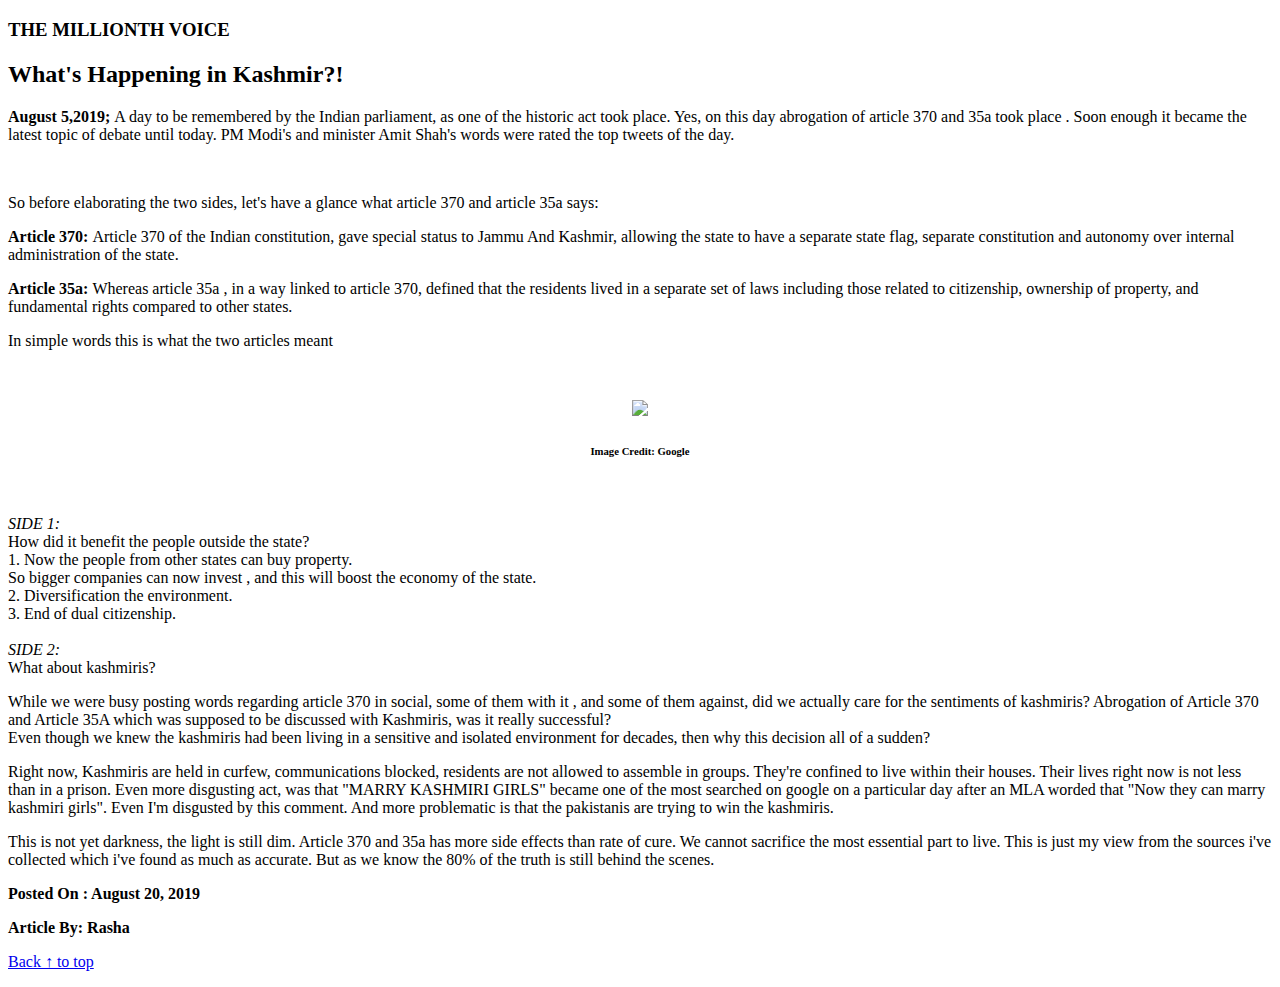
==== first.html @ d0c7ccc8 "Update first.html" ====
<!DOCTYPE html>
<html lang="en" dir="ltr">
  <head>
    <meta charset="utf-8">
    	<meta name="viewport" content="width=device-width, initial-scale=1, maximum-scale=1">
    <title>What's happening in Kashmir?!</title>
        <link rel="stylesheet" href="css3/style.css">
  </head>
  <body>
    <div class="smooth">
  <header id="top">
    <h3>THE MILLIONTH VOICE</h3>
  </header>
  <main>
    <section id="home" style="background-image: url(https://source.unsplash.com/collection/190727/1600x1200?1)">
      <div class="content">
        <div>

    <section id="services">

        <div>
          <h2><strong>What's Happening in Kashmir?!</strong></h2>
          <p><strong>August 5,2019; </strong> A day to be remembered by the Indian parliament, as one of the historic act took place. Yes, on this day abrogation of article 370 and 35a took place . Soon enough it became the latest topic of debate until today. PM Modi's and minister Amit Shah's words were rated the top tweets of the day.</p>
                    <br>
                    <p>So before elaborating the two sides, let's have a glance what article 370 and article 35a says:</p>
                    <p><b>Article 370: </b> Article 370 of the Indian constitution, gave special status to Jammu And Kashmir, allowing the state to have a separate state flag, separate constitution and autonomy over internal administration of the state.</p>
                    <p><b>Article 35a: </b>Whereas article 35a , in a way linked to article 370, defined that the residents lived in a separate set of laws including those related to citizenship, ownership of property, and fundamental rights compared to other states.</p>
                    <p>In simple words this is what the two articles meant</p><br>
                    <p style="text-align:center;"><img src="https://i2.wp.com/www.peoplesreview.in/wp-content/uploads/2019/08/kashmir-caged-stupidity.jpg?fit=640%2C360&ssl=1"></p>
                    <h6 style="text-align:center;">Image Credit: Google</h6>
                    <br>
                    <p><i>SIDE 1: <br></i> How did it benefit the people outside the state?
<br>1. Now the people from other states can buy property. <br>So bigger companies can now invest , and this will boost the economy of the state.
<br>2. Diversification the environment.
<br>3. End of dual citizenship.<br>
<br><i>SIDE 2:<br> </i>What about kashmiris?</p>
<p>While we were busy posting words regarding article 370 in social, some of them with it , and some of them against, did we actually care for the sentiments of kashmiris?
Abrogation of Article 370 and Article 35A which was supposed to be discussed with Kashmiris, was it really successful?<br>Even though we knew the kashmiris had been living in a sensitive and isolated environment for decades, then why this decision all of a sudden?</p>
<p>Right now, Kashmiris are held in curfew, communications blocked, residents are not allowed to assemble in groups. They're confined to live within their houses. Their lives right now is not less than in a prison. Even more disgusting act, was that "MARRY KASHMIRI GIRLS" became one of the most searched on google on a particular day after an MLA worded that "Now they can marry kashmiri girls". Even I'm disgusted by this comment. And more problematic is that the pakistanis are trying to win the kashmiris.</p>
<p>This is not yet darkness, the light is still dim. Article 370 and 35a has more side effects than rate of cure. We cannot sacrifice the most essential part to live.
This is just my view from the sources i've collected which i've found as much as accurate. But as we know the 80% of the truth is still behind the scenes.</p>
        </div>

    </section>
  </main>
  <footer id="bottom">
    <div class="copy">
      <p><strong>Posted On : August 20, 2019</strong></p>
      <p><strong>Article By: Rasha</strong></p>
      <p><a href="#home">Back &#x2191; to top</a></p>
    </div>
  </footer>
</div>
<script src="sc.js"></script>
  </body>
</html>
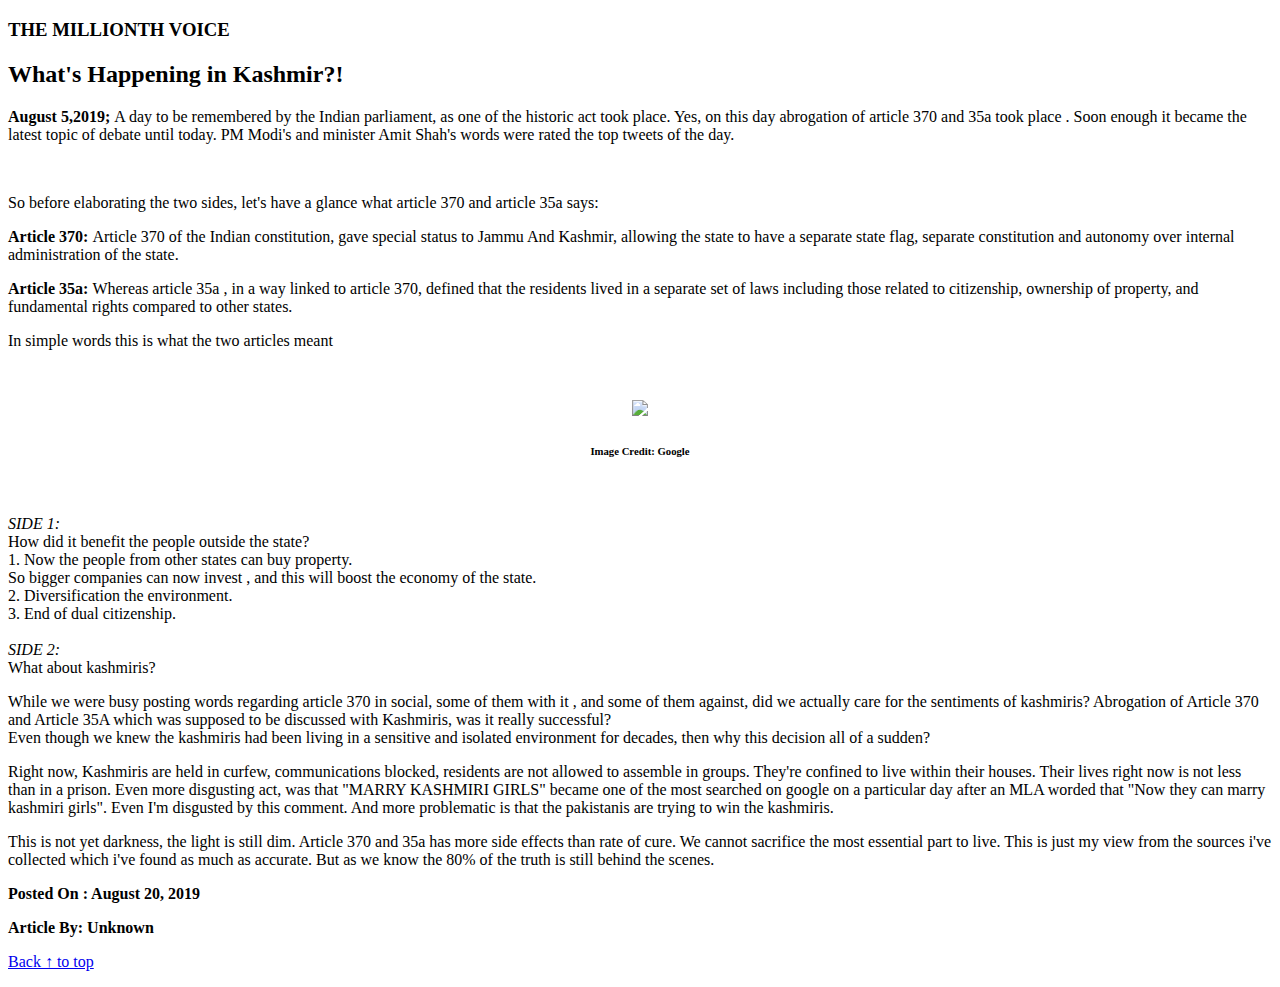
==== commit 71249cbf: "Update first.html" ====
--- a/first.html
+++ b/first.html
@@ -2,7 +2,6 @@
 <html lang="en" dir="ltr">
   <head>
     <meta charset="utf-8">
-    	<meta name="viewport" content="width=device-width, initial-scale=1, maximum-scale=1">
     <title>What's happening in Kashmir?!</title>
         <link rel="stylesheet" href="css3/style.css">
   </head>
@@ -12,7 +11,7 @@
     <h3>THE MILLIONTH VOICE</h3>
   </header>
   <main>
-    <section id="home" style="background-image: url(https://source.unsplash.com/collection/190727/1600x1200?1)">
+    <section id="home" style="background-image: url(https://images.unsplash.com/photo-1603366615917-1fa6dad5c4fa?ixid=MnwxMjA3fDB8MHxwaG90by1wYWdlfHx8fGVufDB8fHx8&ixlib=rb-1.2.1&auto=format&fit=crop&w=750&q=80)">
       <div class="content">
         <div>
 
@@ -46,7 +45,7 @@
   <footer id="bottom">
     <div class="copy">
       <p><strong>Posted On : August 20, 2019</strong></p>
-      <p><strong>Article By: Rasha</strong></p>
+      <p><strong>Article By: Unknown</strong></p>
       <p><a href="#home">Back &#x2191; to top</a></p>
     </div>
   </footer>
